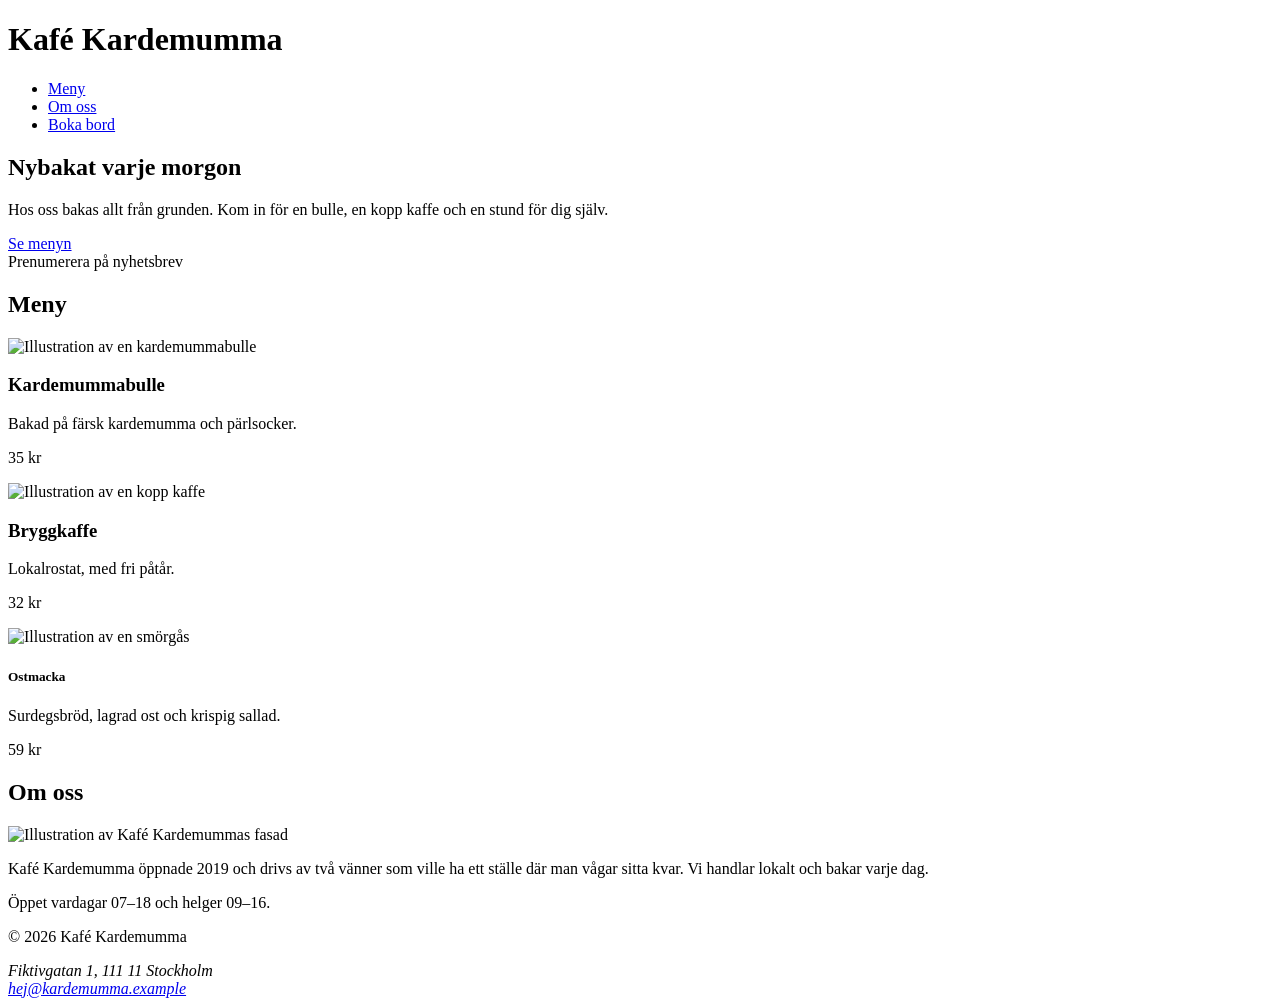
==== index.html @ 0744dbad "lade  till alt-text på kaffebilden" ====
<!DOCTYPE html>
<html lang="sv">
<head>
  <meta charset="UTF-8">
  <meta name="viewport" content="width=device-width, initial-scale=1.0">
  <title>Kafé Kardemumma – fika i hjärtat av Stockholm</title>
  <link rel="stylesheet" href="css/variables.css">
  <link rel="stylesheet" href="css/base.css">
  <link rel="stylesheet" href="css/layout.css">
  <link rel="stylesheet" href="css/components.css">
</head>
<body>
  <header>
    <h1>Kafé Kardemumma</h1>
    <nav aria-label="Huvudmeny">
      <ul>
        <li><a href="#meny">Meny</a></li>
        <li><a href="#om-oss">Om oss</a></li>
        <li><a href="kontakt.htm">Boka bord</a></li>
      </ul>
    </nav>
  </header>

  <main>
    <section id="hero">
      <h2>Nybakat varje morgon</h2>
      <p>Hos oss bakas allt från grunden. Kom in för en bulle, en kopp kaffe och en stund för dig själv.</p>
      <a href="#meny" class="knapp">Se menyn</a>
      <div class="knapp" onclick="alert('Hej!')">Prenumerera på nyhetsbrev</div>
    </section>

    <section id="meny">
      <h2>Meny</h2>
      <div class="meny-lista">
      <article>
        <img src="images/bulle.svg" alt="Illustration av en kardemummabulle">
        <h3>Kardemummabulle</h3>
        <p>Bakad på färsk kardemumma och pärlsocker.</p>
        <p class="pris">35 kr</p>
      </article>
      <article>
        <img src="images/kaffe.svg" alt ="Illustration av en kopp kaffe">
        <h3>Bryggkaffe</h3>
        <p>Lokalrostat, med fri påtår.</p>
        <p class="pris">32 kr</p>
      </article>
      <article>
        <img src="images/smorgas.svg" alt="Illustration av en smörgås">
        <h5>Ostmacka</h5>
        <p>Surdegsbröd, lagrad ost och krispig sallad.</p>
        <p class="priss">59 kr</p>
      </article>
      </div>
    </section>

    <section id="meny">
      <h2>Om oss</h2>
      <img src="images/kafe.svg" alt="Illustration av Kafé Kardemummas fasad">
      <p>Kafé Kardemumma öppnade 2019 och drivs av två vänner som ville ha ett ställe där man vågar sitta kvar. Vi handlar lokalt och bakar varje dag.</p>
      <p>Öppet vardagar 07–18 och helger 09–16.</p>
    </section>
  </main>

  <footer>
    <p>&copy; 2026 Kafé Kardemumma</p>
    <address>
      Fiktivgatan 1, 111 11 Stockholm<br>
      <a href="mailto:hej@kardemumma.example">hej@kardemumma.example</a>
    </address>
  </footer>
</body>
</html>
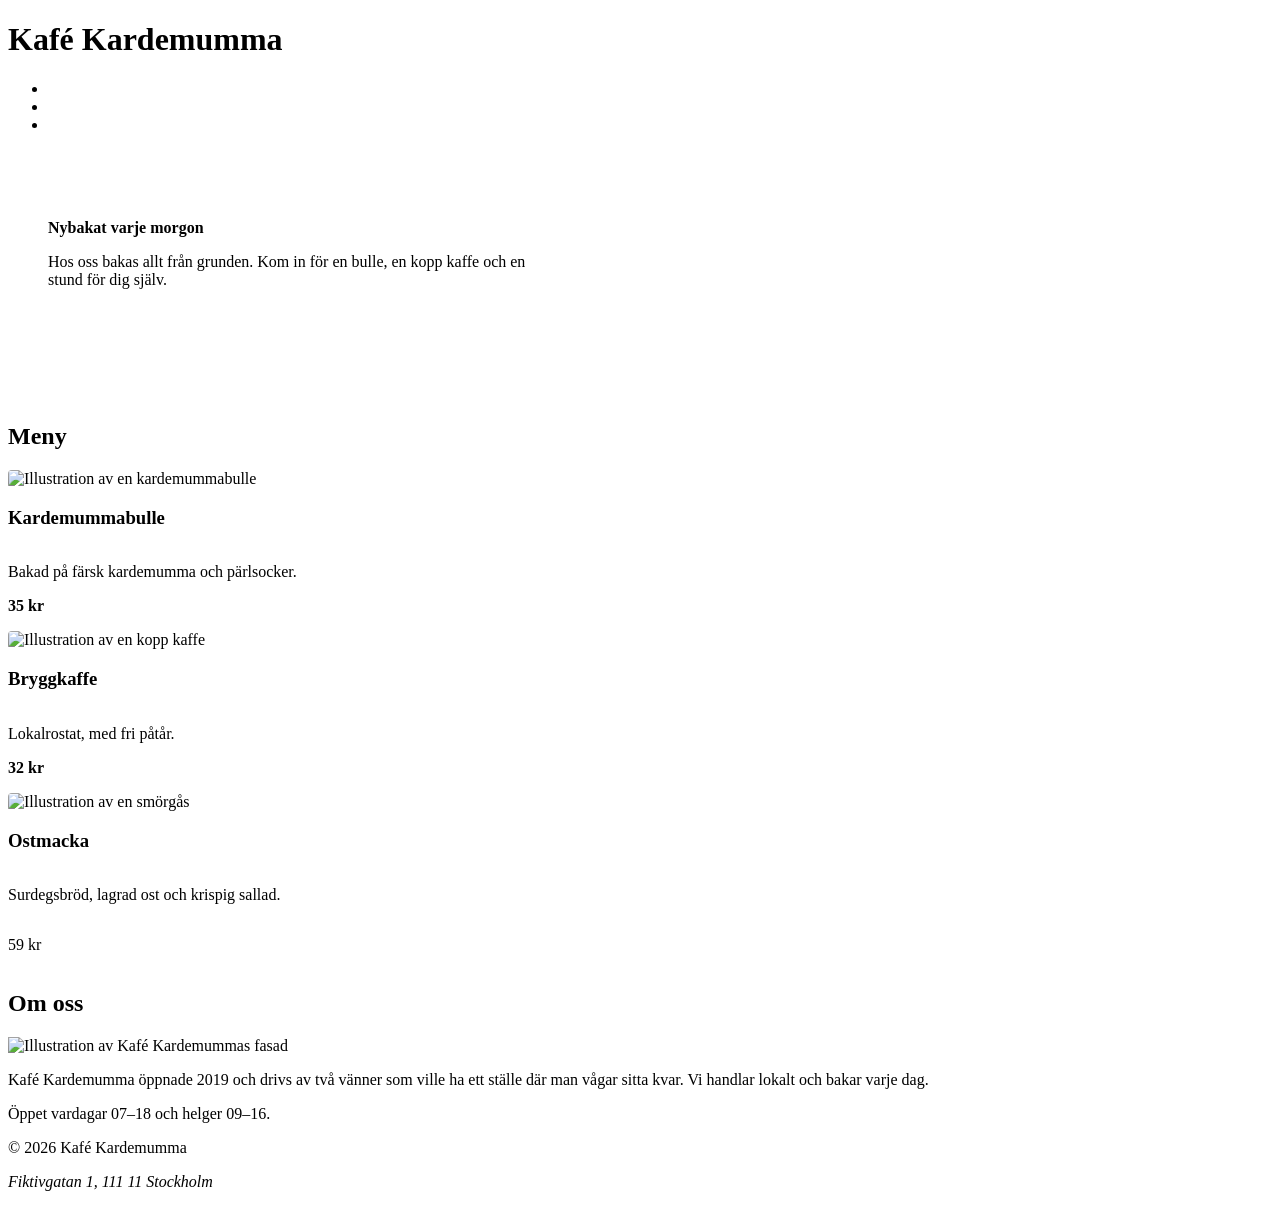
==== commit a9d82d13: "ändra h5 till h3 för Ostmacka" ====
--- a/index.html
+++ b/index.html
@@ -46,7 +46,7 @@
       </article>
       <article>
         <img src="images/smorgas.svg" alt="Illustration av en smörgås">
-        <h5>Ostmacka</h5>
+        <h3>Ostmacka</h3>
         <p>Surdegsbröd, lagrad ost och krispig sallad.</p>
         <p class="priss">59 kr</p>
       </article>
--- a/css/components.css
+++ b/css/components.css
@@ -0,0 +1,113 @@
+/* Komponenter: återanvändbara delar (nav-länkar, kort, knapp, hero, formulär) */
+nav a {
+  color: #ffffff;
+  font-weight: 600;
+}
+
+footer a {
+  color: #ffffff;
+}
+
+.knapp {
+  display: inline-block;
+  background-color: var(--color-primary);
+  color: #ffffff;
+  padding: 12px 20px;
+  border: 0;
+  border-radius: var(--radius-sm);
+  text-decoration: none;
+  font: inherit;
+  cursor: pointer;
+}
+
+.knapp:hover {
+  background-color: var(--color-primary-dark);
+  color: #ffffff;
+}
+
+/* Kort */
+article {
+  display: flex;
+  flex-direction: column;
+  background-color: var(--color-surface);
+  border: 1px solid var(--color-border);
+  border-radius: var(--radius);
+  padding: var(--space-2);
+}
+
+article img,
+#om-oss img {
+  border-radius: 4px;
+}
+
+.pris {
+  margin-top: auto;
+  font-weight: 700;
+  color: var(--color-brown);
+}
+
+/* Hero */
+#hero {
+  background-color: var(--color-tint);
+  padding: var(--space-4) var(--space-3);
+  border-radius: var(--radius);
+}
+
+#hero p {
+  font-size: var(--fs-lead);
+  max-width: 60ch;
+}
+
+@media (min-width: 600px) {
+  #hero {
+    padding: 56px 40px;
+  }
+
+  #hero h2 {
+    font-size: var(--fs-hero);
+  }
+}
+
+/* Formulär */
+.falt,
+.val {
+  margin-bottom: var(--space-2);
+}
+
+label {
+  display: block;
+  font-weight: 600;
+  margin-bottom: 4px;
+}
+
+.val label {
+  display: inline;
+  font-weight: 400;
+  margin-left: var(--space-1);
+}
+
+input[type="text"],
+input[type="email"],
+input[type="tel"],
+input[type="date"],
+select,
+textarea {
+  width: 100%;
+  max-width: 28rem;
+  padding: 10px 12px;
+  border: 2px solid var(--color-input-border);
+  border-radius: var(--radius-sm);
+  font: inherit;
+}
+
+fieldset {
+  border: 1px solid var(--color-border);
+  border-radius: var(--radius);
+  margin: 0 0 var(--space-2);
+  padding: 12px var(--space-2);
+}
+
+legend {
+  font-weight: 700;
+  padding: 0 var(--space-1);
+}
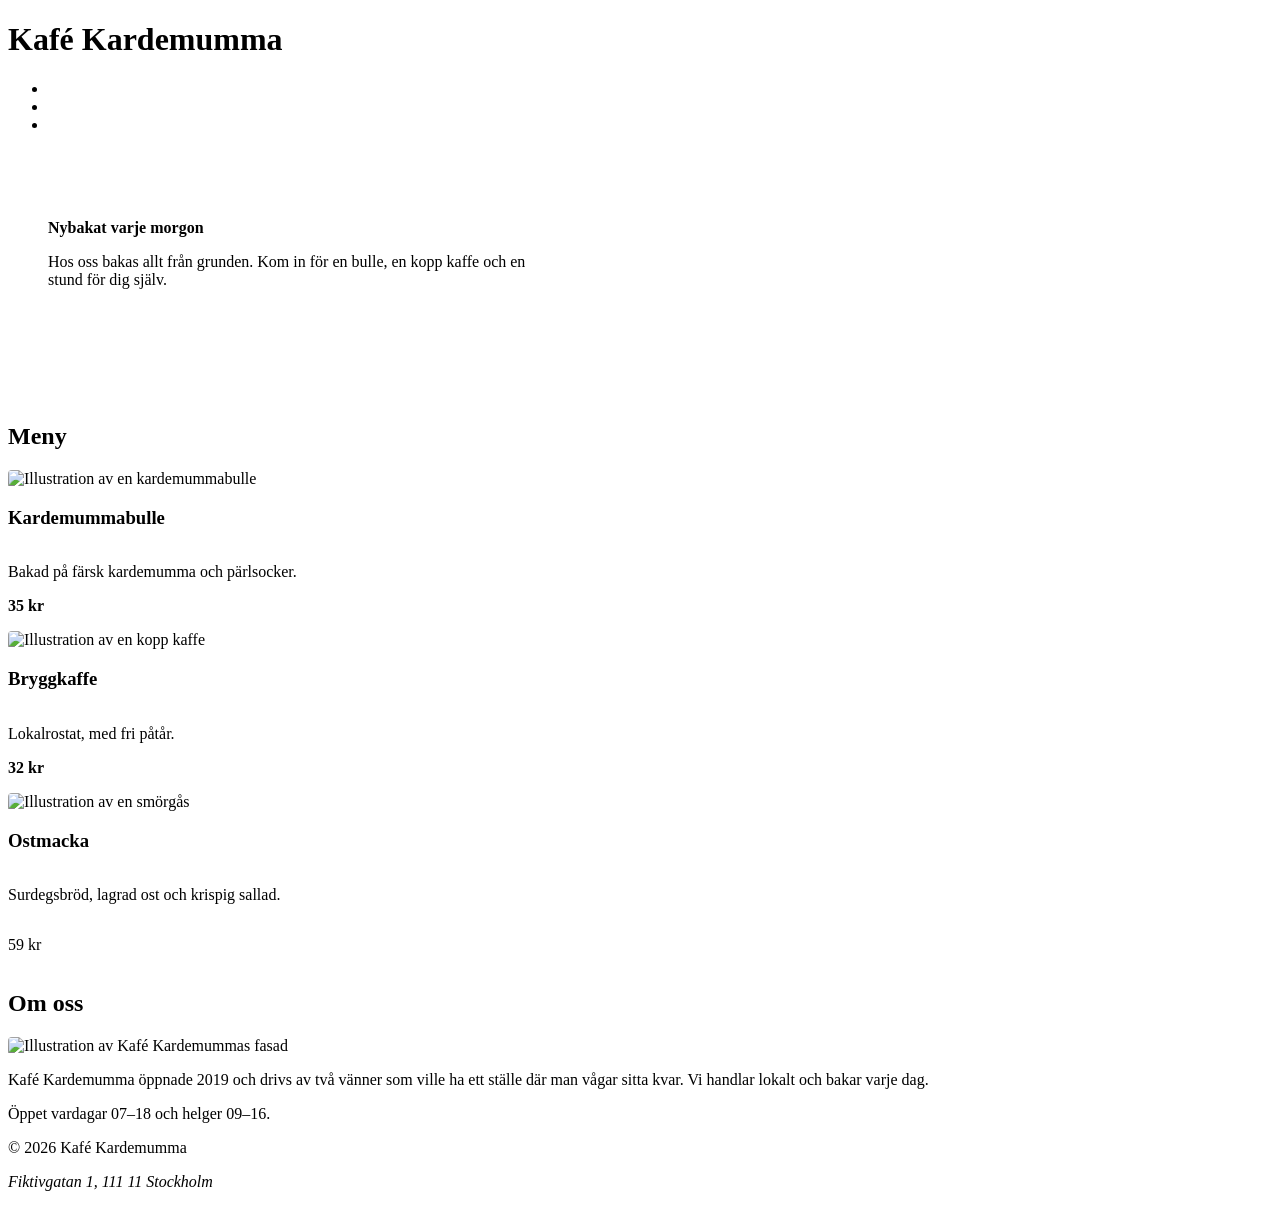
==== commit bc7ce2ee: "Dubblerat id, ändra till om-oss" ====
--- a/index.html
+++ b/index.html
@@ -16,7 +16,7 @@
       <ul>
         <li><a href="#meny">Meny</a></li>
         <li><a href="#om-oss">Om oss</a></li>
-        <li><a href="kontakt.htm">Boka bord</a></li>
+        <li><a href="kontakt.html">Boka bord</a></li>
       </ul>
     </nav>
   </header>
@@ -52,8 +52,8 @@
       </article>
       </div>
     </section>
-
-    <section id="meny">
+    
+    <section id="om-oss">
       <h2>Om oss</h2>
       <img src="images/kafe.svg" alt="Illustration av Kafé Kardemummas fasad">
       <p>Kafé Kardemumma öppnade 2019 och drivs av två vänner som ville ha ett ställe där man vågar sitta kvar. Vi handlar lokalt och bakar varje dag.</p>
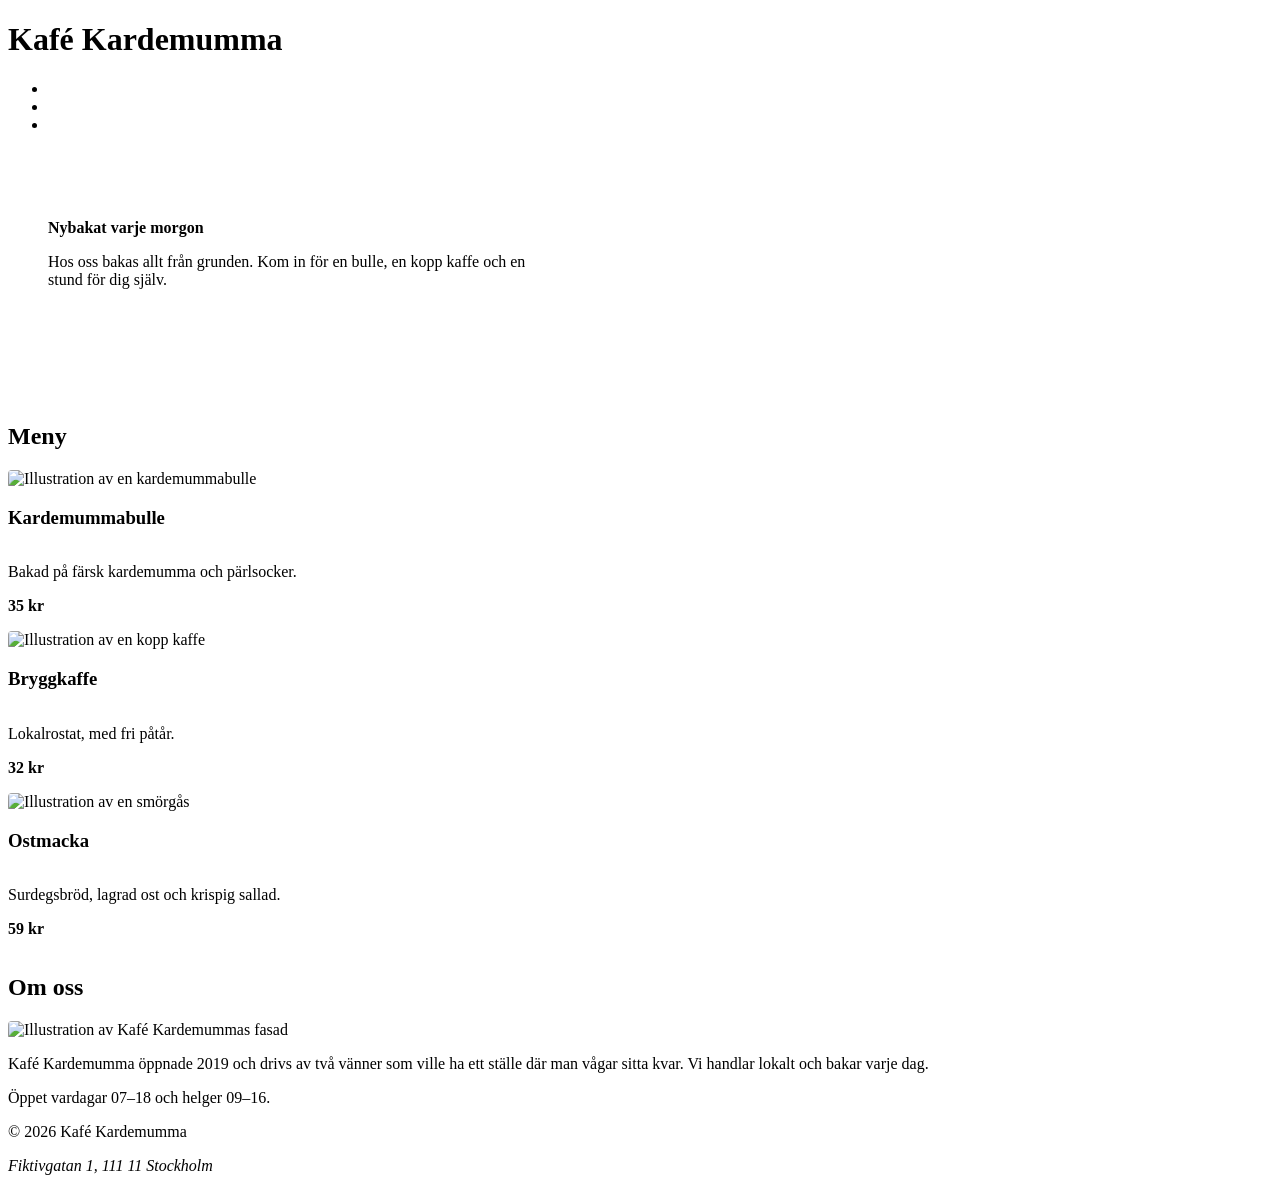
==== commit f50f1524: "Fixat pris texten med rätt bokstäver" ====
--- a/index.html
+++ b/index.html
@@ -26,7 +26,7 @@
       <h2>Nybakat varje morgon</h2>
       <p>Hos oss bakas allt från grunden. Kom in för en bulle, en kopp kaffe och en stund för dig själv.</p>
       <a href="#meny" class="knapp">Se menyn</a>
-      <div class="knapp" onclick="alert('Hej!')">Prenumerera på nyhetsbrev</div>
+      <button class="knapp" onclick="alert('Hej!')">Prenumerera på nyhetsbrev</button>
     </section>
 
     <section id="meny">
@@ -48,11 +48,11 @@
         <img src="images/smorgas.svg" alt="Illustration av en smörgås">
         <h3>Ostmacka</h3>
         <p>Surdegsbröd, lagrad ost och krispig sallad.</p>
-        <p class="priss">59 kr</p>
+        <p class="pris">59 kr</p>
       </article>
       </div>
     </section>
-    
+
     <section id="om-oss">
       <h2>Om oss</h2>
       <img src="images/kafe.svg" alt="Illustration av Kafé Kardemummas fasad">
--- a/css/components.css
+++ b/css/components.css
@@ -2,6 +2,10 @@
 nav a {
   color: #ffffff;
   font-weight: 600;
+}
+
+nav a:hover {
+  color: #ffffff;
 }
 
 footer a {
